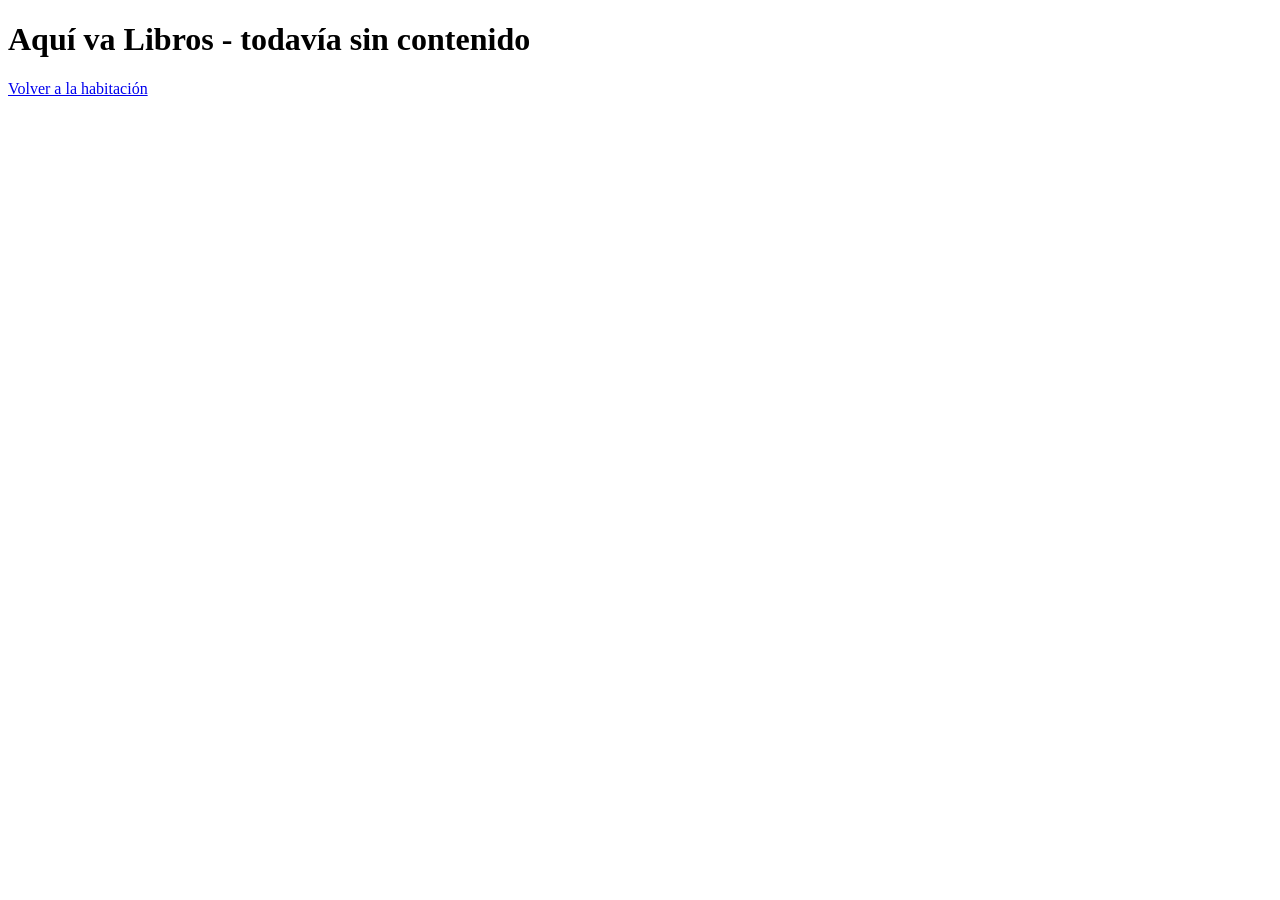
==== cama.html @ 2962c937 "espacios" ====
<!DOCTYPE html>
<html lang="es">
<head>
  <meta charset="UTF-8">
  <title>Cama</title>
  <link rel="stylesheet" href="cama.css">
</head>
<body>
  <h1>Aquí va Libros - todavía sin contenido</h1>

  <a href="index.html"> Volver a la habitación</a>
</body>
</html>
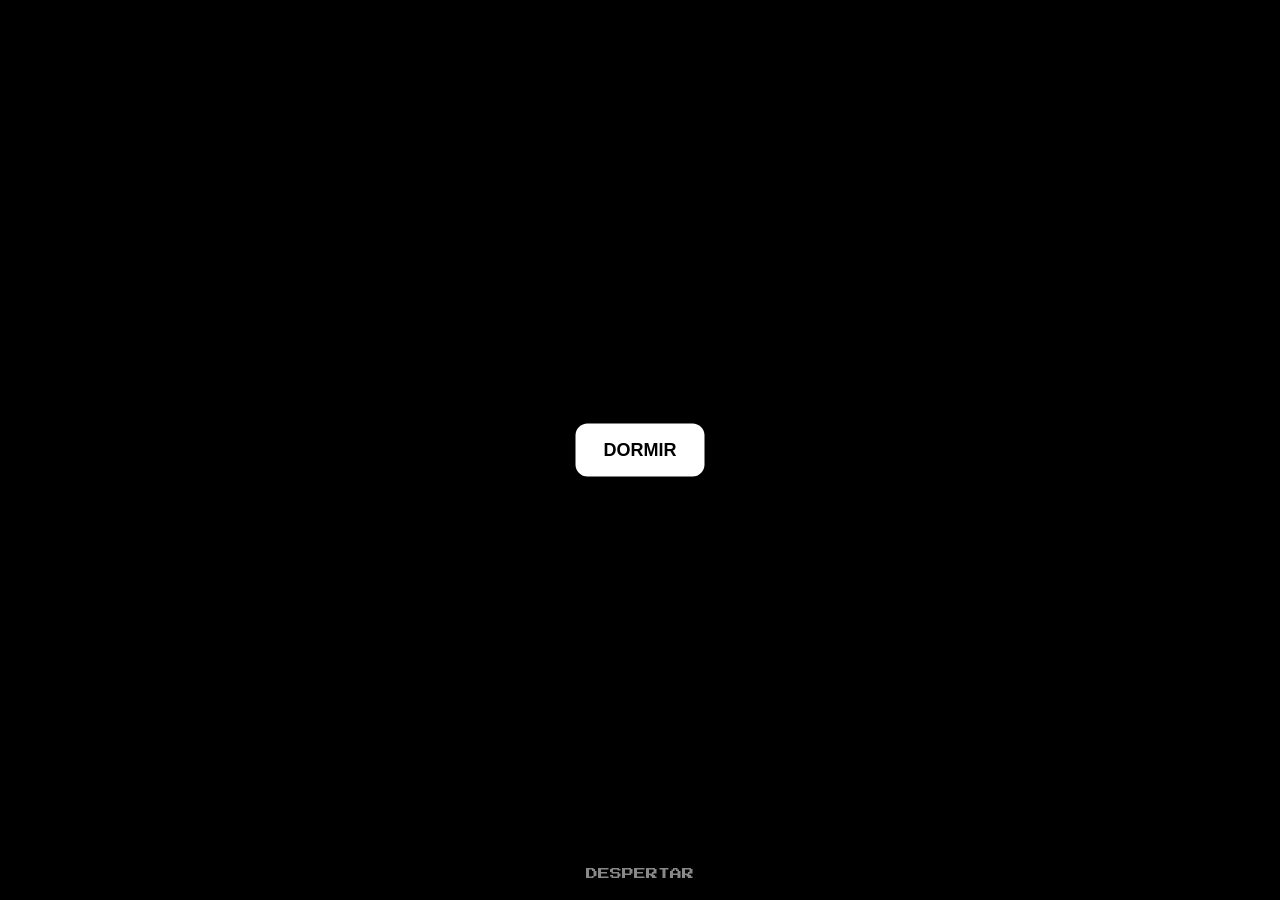
==== commit 7a7ac2d0: "cama" ====
--- a/cama.html
+++ b/cama.html
@@ -4,10 +4,66 @@
   <meta charset="UTF-8">
   <title>Cama</title>
   <link rel="stylesheet" href="cama.css">
+  <link href="https://fonts.googleapis.com/css2?family=Press+Start+2P&display=swap" rel="stylesheet">
 </head>
 <body>
-  <h1>Aquí va Libros - todavía sin contenido</h1>
+   <!-- CONTENEDOR PRINCIPAL DE LA PÁGINA CAMA -->
+  <main id="page-cama">
 
-  <a href="index.html"> Volver a la habitación</a>
+    <!-- CONTENEDOR DE LA FOTO: aquí ocurre el zoom -->
+    <div id="zoom-cama"></div>
+
+    <!-- BOTÓN INICIAL: el usuario debe hacer click para que suene la música -->
+    <button id="btn-sonar" style="display:none;" onclick="mostrarCreditos()">DORMIR</button>
+
+    <!-- CONTENEDOR DE CRÉDITOS: pantalla negra + texto -->
+    <div id="creditos">
+      <div id="creditos-texto">
+        <p>¿QUE PASA MI AMOR?</p>
+        <br><br>
+        <p>¿CREISTE QUE ERAS ESPECIAL?</p>
+        <br><br><br>
+        <p>NO TE MIENTAS CIELITO</p>
+        <br><br><br>
+        <p>SOLO ERES UNO MAS EN LA FILA</p>
+        <br><br>
+        <p>ENTIENDE QUE NO ERES SUFICIENTE PARA MI</p>
+        <br><br><br>
+        <p>YA NO TE AMO...</p>
+        <br><br><br>
+        <p>SUPERALO</p>
+        <br><br><br><br>
+        <p>¡YA DESPIERTA!</p>
+      </div>
+    </div>
+
+    <a href="index.html" id="volver-habitacion">DESPERTAR</a>
+
+    <!-- MÚSICA TRISTE: pon tu mp3 en la misma carpeta y cambia el nombre -->
+    <audio id="musica-triste" loop preload="auto">
+      <source src="assets/musica sad.mp3" type="audio/mpeg">
+    </audio>
+
+  </main>
+
+  <script>
+    window.onload = function() {
+      // Activa el zoom a la cama
+      document.getElementById('zoom-cama').classList.add('zoom-activo');
+
+      // Después de 4.5s (cuando ya terminó el zoom y está en negro)
+      // muestra el botón para entrar al sueño
+      setTimeout(() => {
+        document.getElementById('btn-sonar').style.display = 'block';
+      }, 200);
+    };
+
+    function mostrarCreditos() {
+      document.getElementById('btn-sonar').style.display = 'none';
+      document.getElementById('musica-triste').play();
+      document.getElementById('creditos').classList.add('visible');
+    }
+  </script>
+
 </body>
 </html>
--- a/cama.css
+++ b/cama.css
@@ -0,0 +1,108 @@
+
+/* CONTENEDOR DE LA PÁGINA CAMA: ocupa toda la pantalla */
+#page-cama {
+ position: relative;
+  width: 100vw;
+  height: 100dvh;
+  background: #000;
+  overflow: hidden;
+  border: none;
+  outline: none;
+}
+
+/* CONTENEDOR DE LA FOTO: es la que va a hacer el zoom */
+#zoom-cama {
+  position: absolute;
+  inset: 0;
+  background: url('assets/Habitacion.jpg') center / cover no-repeat;
+  /* Punto de enfoque: 85% a la derecha, 80% abajo = donde está la cama */
+  transform-origin: 95% 80%;
+  /* Empieza sin zoom */
+  transform: scale(1);
+  /* Transición suave de 3.5 segundos para el acercamiento */
+  transition: transform 3.7s ease-in-out, opacity 1s ease;
+   border: none;
+  outline: none;
+}
+
+/* Cuando le agregamos esta clase con JS, hace el zoom */
+#zoom-cama.zoom-activo {
+  transform: scale(2.9); /* Qué tanto se acerca */
+  opacity: 0; /* Al final se desvanece a negro */
+}
+
+/* BOTÓN PARA EMPEZAR: necesario para que el navegador deje sonar la música */
+#btn-sonar {
+  position: absolute;
+  top: 50%;
+  left: 50%;
+  transform: translate(-50%, -50%);
+  background: #fff;
+  color: #000;
+  border: none;
+  padding: 16px 28px;
+  border-radius: 12px;
+  font-size: 18px;
+  font-weight: bold;
+  cursor: pointer;
+  z-index: 10;
+  border: none;
+  outline: none;
+}
+
+
+/* CONTENEDOR DE CRÉDITOS: pantalla negra completa */
+#creditos {
+  position: absolute;
+  inset: 0;
+  background: #000;
+  color: #ffffff;
+  display: none; /* Oculto hasta que termine el zoom */
+  overflow: hidden;
+  z-index: 20;
+}
+
+/* Cuando se activa, se muestra */
+#creditos.visible {
+  display: block;
+}
+
+/* TEXTO DE CRÉDITOS: es el que se mueve de abajo hacia arriba */
+#creditos-texto {
+  position: absolute;
+  left: 50%;
+  transform: translateX(-50%);
+  width: min(600px, 85%);
+  text-align: center;
+  /* Fuente pixelada de videojuego */
+  font-family: 'Press Start 2P', monospace;
+  font-size: 15px;
+  line-height: 2.2;
+  /* Empieza abajo, fuera de pantalla */
+  top: 100%;
+  /* Animación: sube durante 30s y se queda */
+  animation: subir-creditos 26s linear forwards;
+}
+
+/* Animación de subida */
+@keyframes subir-creditos {
+  from { top: 100%; }
+  to { top: -120%; }
+}
+
+/* Link para volver */
+#volver-habitacion {
+  position: absolute;
+  bottom: 20px;
+  left: 50%;
+  transform: translateX(-50%);
+  color: #888;
+  font-size: 12px;
+  font-family: 'Press Start 2P', monospace;
+  text-decoration: none;
+  z-index: 30;
+}
+body {
+  background: #000;
+  margin: 0;
+}
